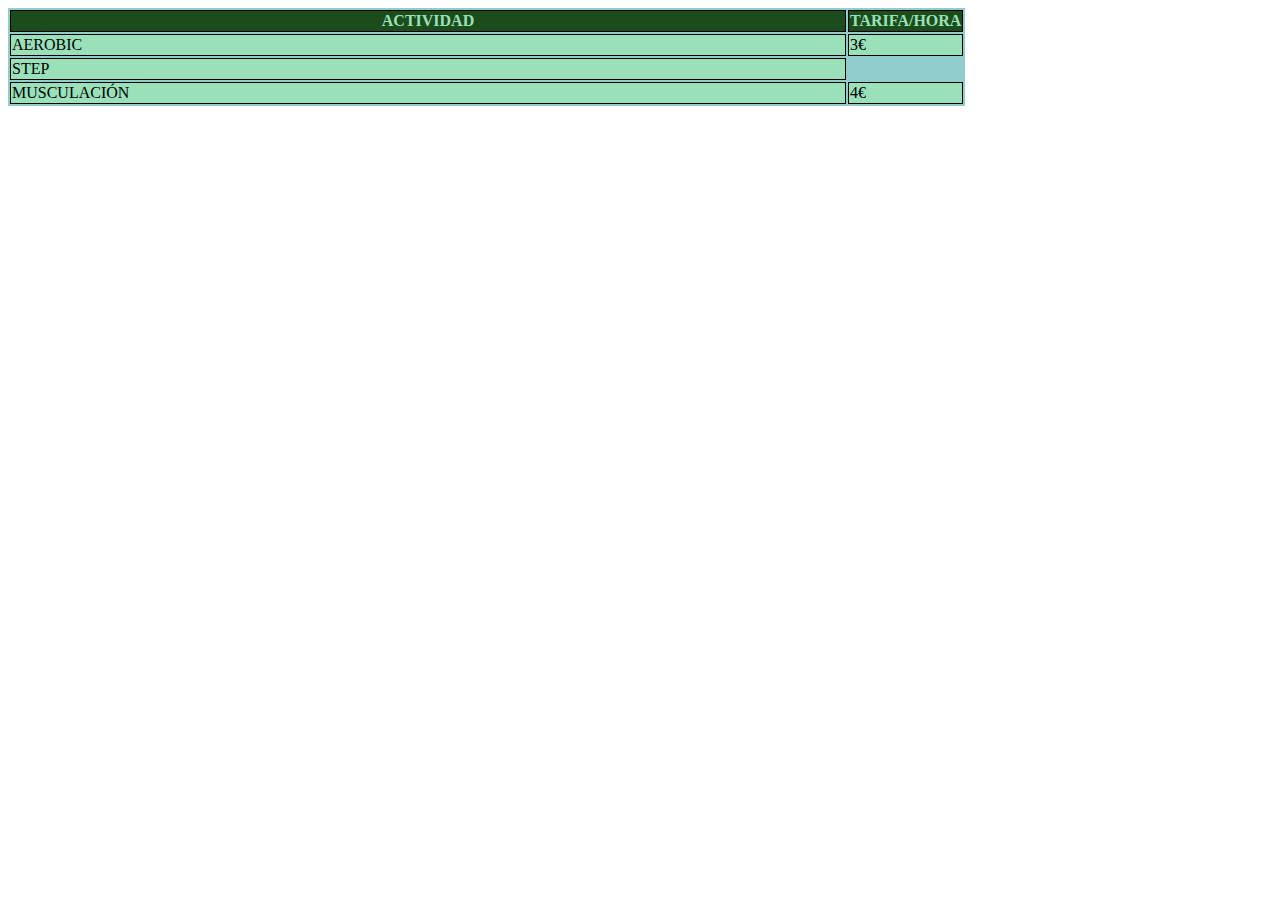
==== reto12/index.html @ 0ae2e712 "Primer commit reto12 css" ====
<!DOCTYPE html>
<html lang="en">
<head>
    <meta charset="UTF-8">
    <meta http-equiv="X-UA-Compatible" content="IE=edge">
    <meta name="viewport" content="width=device-width, initial-scale=1.0">
    <title>Document</title>
    <link rel="stylesheet" href="./css/style.css">
</head>
<body>

    <table>
     <tr>
        <th class="celda1">ACTIVIDAD</th>
        <th>TARIFA/HORA</th>
     </tr>
    <tr>
        <td>AEROBIC</td>
        <td>3€</td>
    </tr>
    <tr>
        <td>STEP</td>
    </tr>
    <tr>
        <td>MUSCULACIÓN</td>
        <td>4€</td>
    </tr>



    </table>
    
</body>
</html>
---- reto12/css/style.css ----
table {
    border-style: outset;
    border:1px rgb(0, 0, 0); 
    background-color: rgb(145, 205, 205);
    
   }

   td {

    border:1px  solid black;
    background-color: rgb(154, 225, 186);
}

th {
color:rgb(154, 225, 186);
border: 1px solid black;
background-color: rgb(28, 75, 28);

}
.celda1 {

    width: 65vw;
}
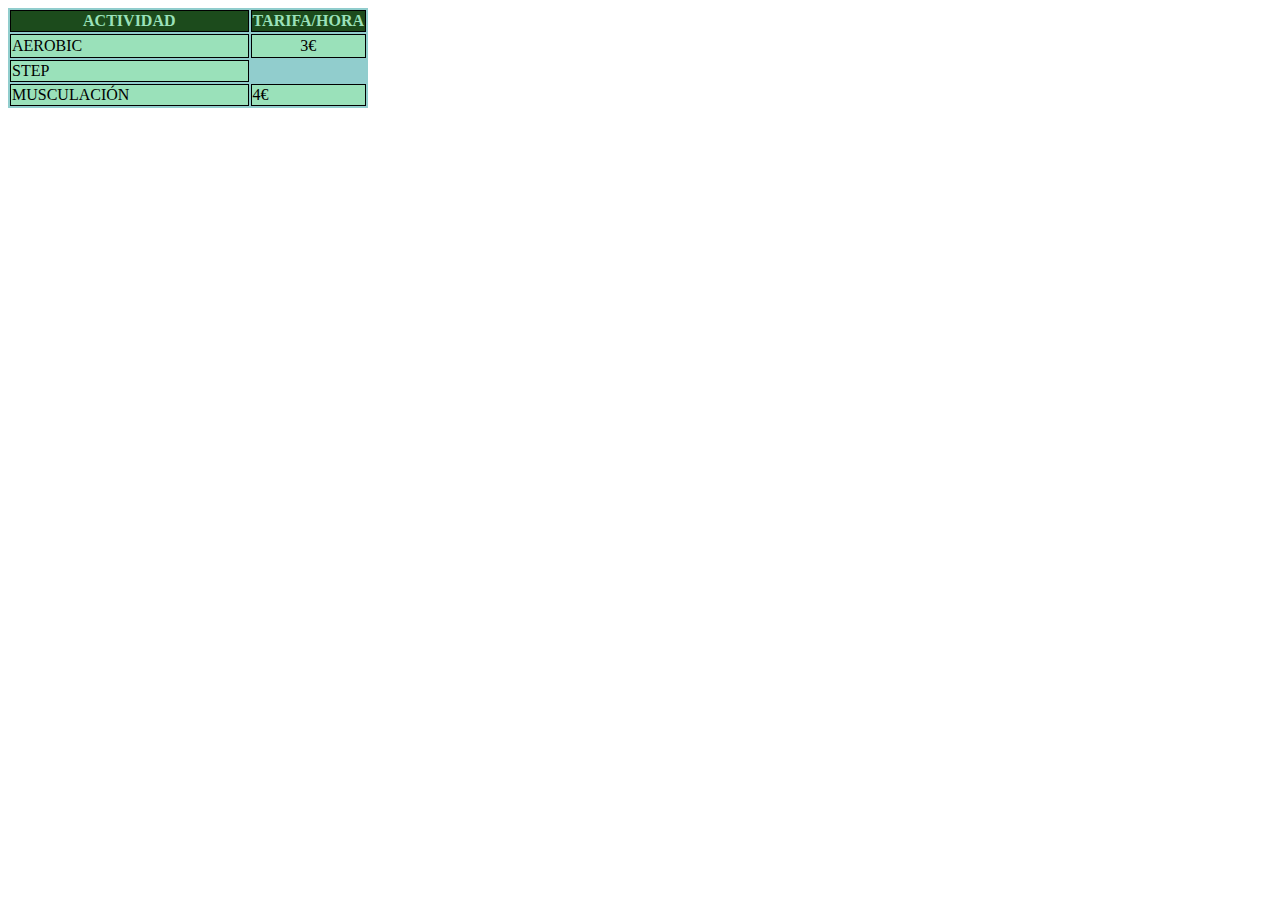
==== commit a0f7ce29: "Segundo commit reto12 css" ====
--- a/reto12/index.html
+++ b/reto12/index.html
@@ -16,7 +16,7 @@
      </tr>
     <tr>
         <td>AEROBIC</td>
-        <td>3€</td>
+        <td id="celda2">3€</td>
     </tr>
     <tr>
         <td>STEP</td>
--- a/reto12/css/style.css
+++ b/reto12/css/style.css
@@ -2,7 +2,8 @@
     border-style: outset;
     border:1px rgb(0, 0, 0); 
     background-color: rgb(145, 205, 205);
-    
+    width: 360px;
+    height: 50px;
    }
 
    td {
@@ -12,6 +13,9 @@
 }
 
 th {
+    width: 5px;
+    height: 10px;
+    
 color:rgb(154, 225, 186);
 border: 1px solid black;
 background-color: rgb(28, 75, 28);
@@ -19,5 +23,12 @@
 }
 .celda1 {
 
-    width: 65vw;
+    width: 900px;
+    
+}
+
+#celda2 {
+
+    height: 20px;
+    display: flex;align-items: center; justify-content: center;
 }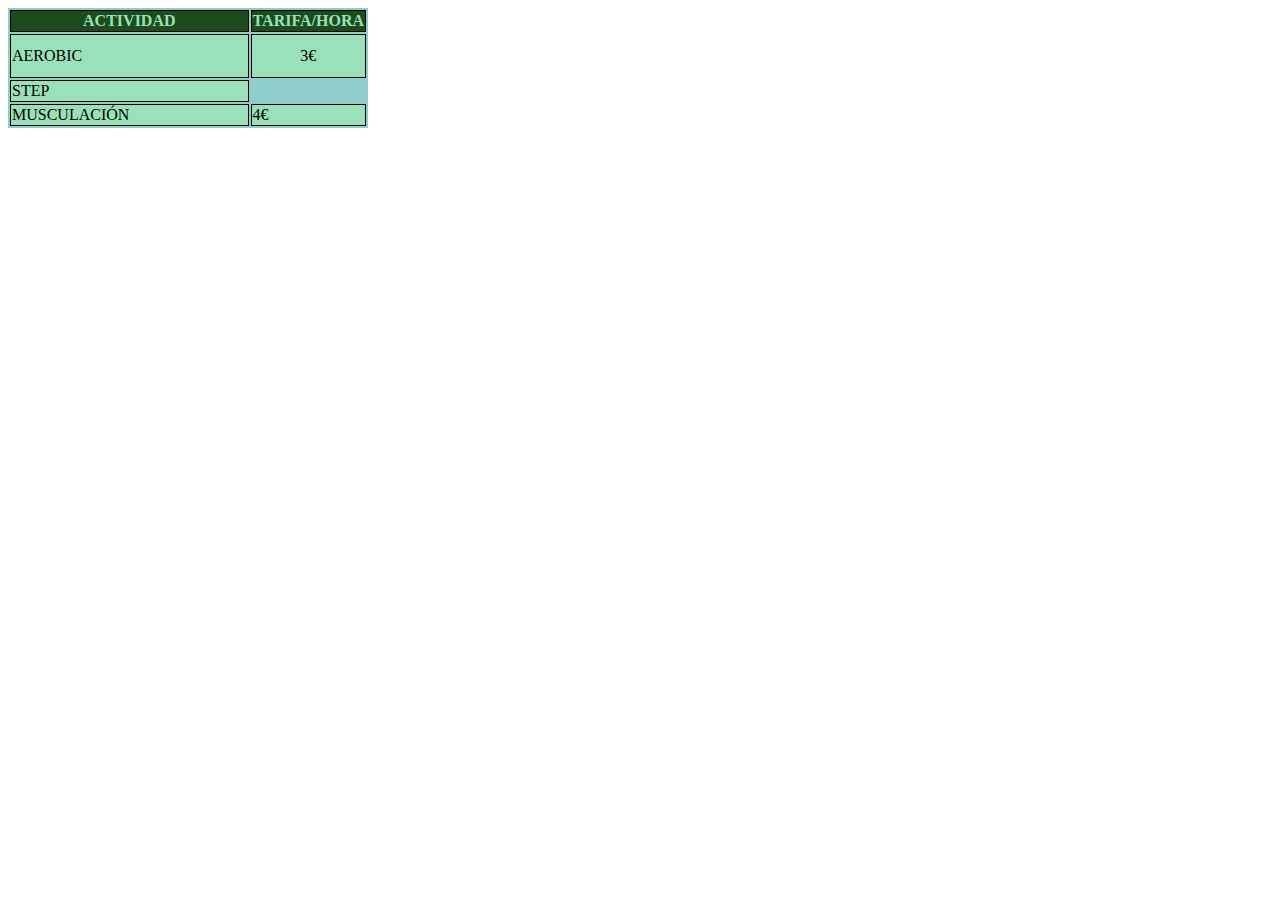
==== commit 46fe7d75: "Tercer commit reto12 css" ====
--- a/reto12/index.html
+++ b/reto12/index.html
@@ -15,11 +15,12 @@
         <th>TARIFA/HORA</th>
      </tr>
     <tr>
-        <td>AEROBIC</td>
+        <td class="aerocelda">AEROBIC</td>
         <td id="celda2">3€</td>
     </tr>
     <tr>
         <td>STEP</td>
+        
     </tr>
     <tr>
         <td>MUSCULACIÓN</td>
--- a/reto12/css/style.css
+++ b/reto12/css/style.css
@@ -3,7 +3,7 @@
     border:1px rgb(0, 0, 0); 
     background-color: rgb(145, 205, 205);
     width: 360px;
-    height: 50px;
+    height: 30px;
    }
 
    td {
@@ -29,6 +29,7 @@
 
 #celda2 {
 
-    height: 20px;
+    height: 40px;
     display: flex;align-items: center; justify-content: center;
-}+}
+
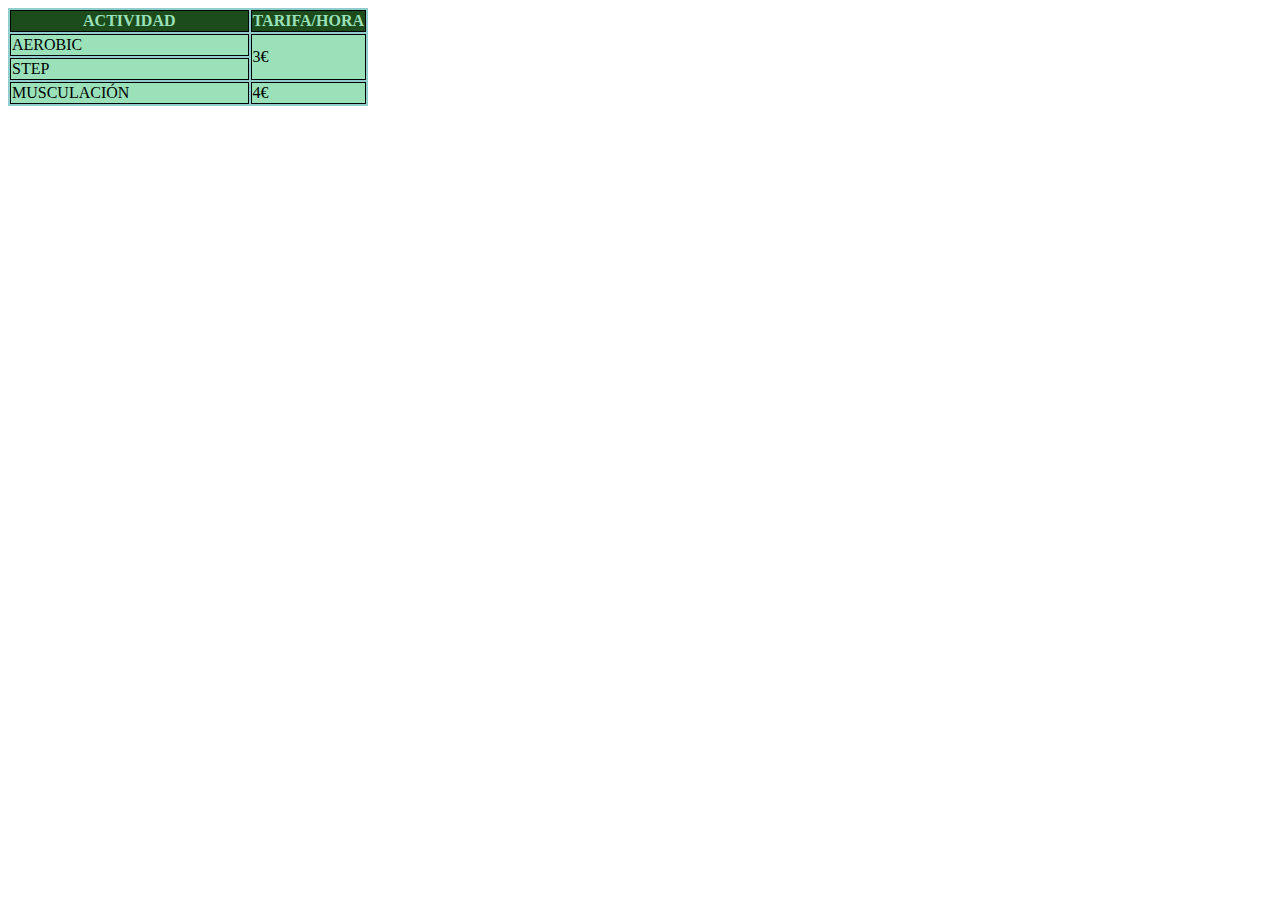
==== commit 2957f29b: "Cuarto commit reto12 css" ====
--- a/reto12/index.html
+++ b/reto12/index.html
@@ -15,8 +15,8 @@
         <th>TARIFA/HORA</th>
      </tr>
     <tr>
-        <td class="aerocelda">AEROBIC</td>
-        <td id="celda2">3€</td>
+        <td>AEROBIC</td>
+        <td rowspan="2">3€</td>
     </tr>
     <tr>
         <td>STEP</td>
--- a/reto12/css/style.css
+++ b/reto12/css/style.css
@@ -26,10 +26,11 @@
     width: 900px;
     
 }
-
-#celda2 {
+/*
+.celda2 {
 
     height: 40px;
     display: flex;align-items: center; justify-content: center;
 }
 
+*/
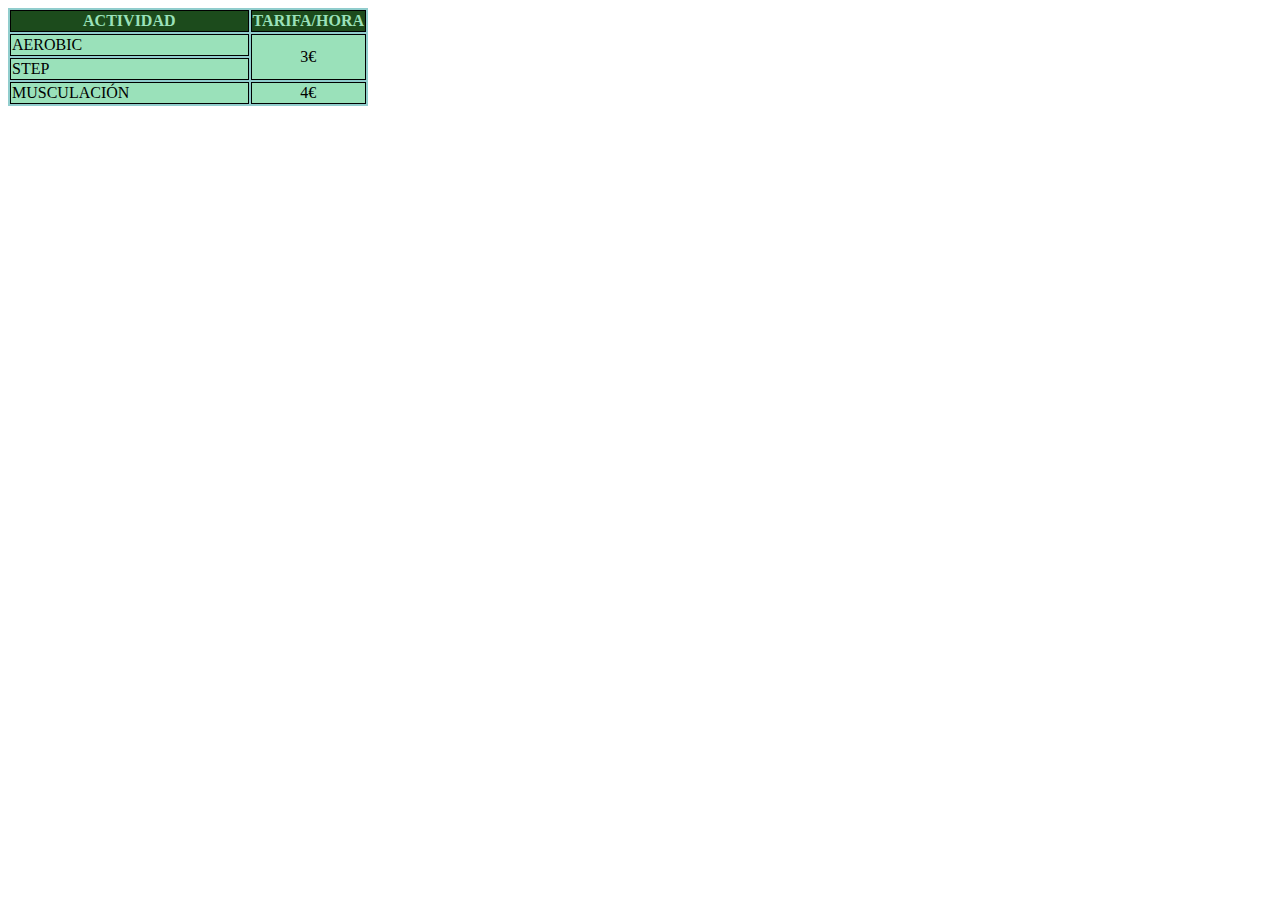
==== commit d019d8e9: "Sexto commit reto12 css" ====
--- a/reto12/index.html
+++ b/reto12/index.html
@@ -15,8 +15,10 @@
         <th>TARIFA/HORA</th>
      </tr>
     <tr>
-        <td>AEROBIC</td>
-        <td rowspan="2">3€</td>
+        <td id="aero">AEROBIC</td>
+        <div >
+        <td rowspan="2"id="dos">3€</td>
+        </div>
     </tr>
     <tr>
         <td>STEP</td>
@@ -24,7 +26,7 @@
     </tr>
     <tr>
         <td>MUSCULACIÓN</td>
-        <td>4€</td>
+        <td rowspan="1">4€</td>
     </tr>
 
 
--- a/reto12/css/style.css
+++ b/reto12/css/style.css
@@ -5,13 +5,22 @@
     width: 360px;
     height: 30px;
    }
+   /*
+   #dos {
+    
 
-   td {
+    display: flex;justify-content: center;
+}
+   */
+    td {
 
     border:1px  solid black;
     background-color: rgb(154, 225, 186);
 }
+    td[rowspan] {
 
+        text-align: center;
+    }
 th {
     width: 5px;
     height: 10px;
@@ -26,11 +35,9 @@
     width: 900px;
     
 }
-/*
-.celda2 {
 
-    height: 40px;
-    display: flex;align-items: center; justify-content: center;
-}
 
-*/
+
+
+
+
